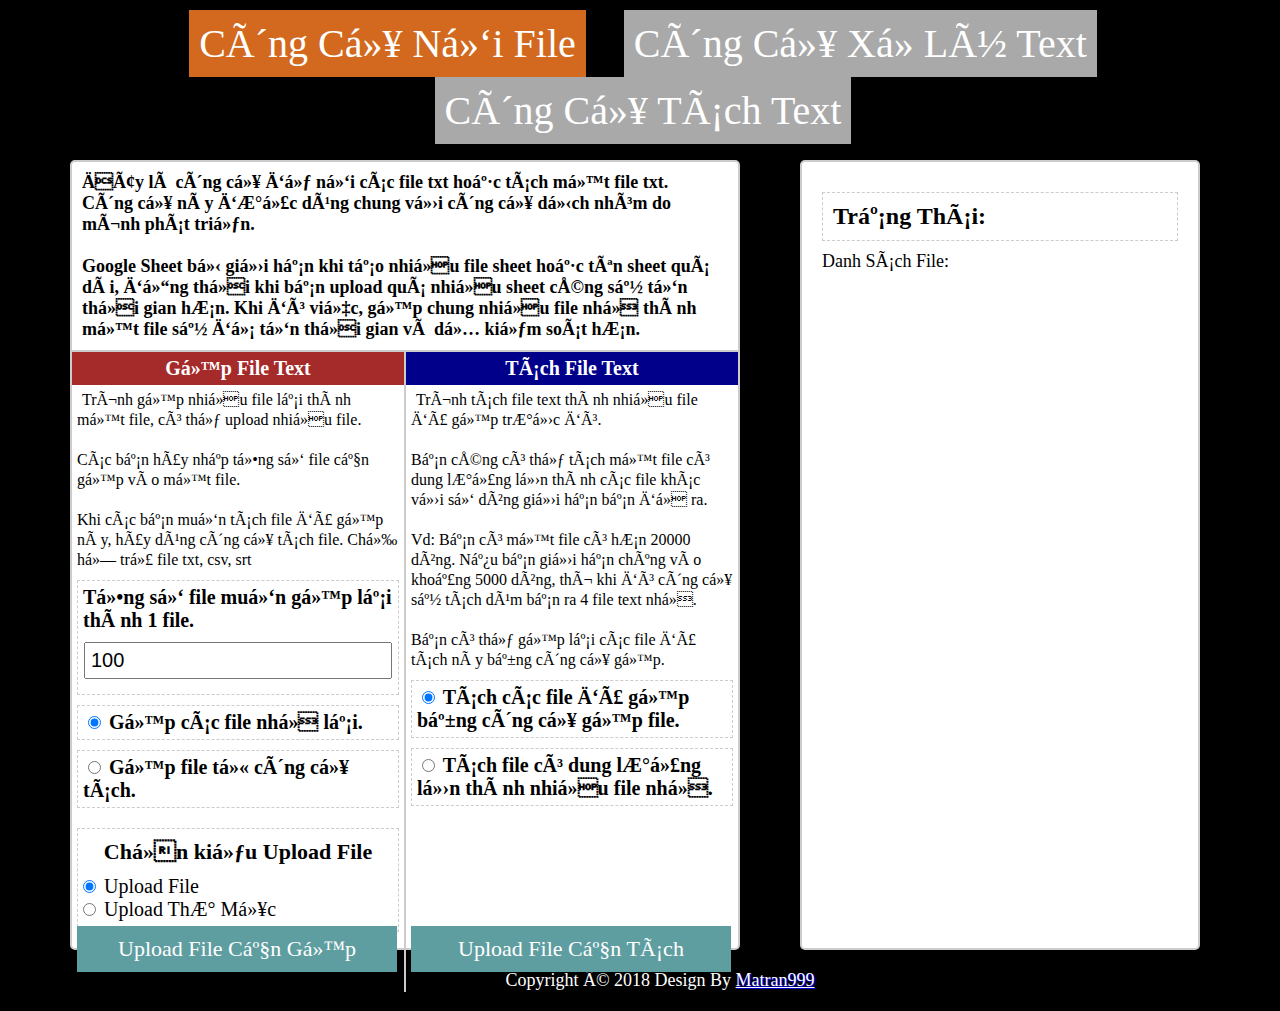
==== index.html @ f8faf6f0 "Add files via upload" ====
<!DOCTYPE html>
<html>

<head>
    <meta content="text/html; charset=utf-8" />
    <title>Công Cụ Nối Và Tách File TXT</title>
    <meta http-equiv="content-script-type" content="text/javascript" />
    <meta http-equiv="content-style-type" content="text/css" />
    <script src="https://ajax.googleapis.com/ajax/libs/jquery/1.7.2/jquery.min.js" type="text/javascript"></script>
    <script type="text/javascript" src="https://cdn.rawgit.com/markai30/googlesheet/d843ce56/FileSaver.js"></script>
    <script type="text/javascript" src="https://cdn.rawgit.com/markai30/googlesheet/36e91b3e/jszip.min.js"></script>
    <link rel="stylesheet" href="https://cdnjs.cloudflare.com/ajax/libs/jquery-confirm/3.3.0/jquery-confirm.min.css">
    <script src="https://cdnjs.cloudflare.com/ajax/libs/jquery-confirm/3.3.0/jquery-confirm.min.js"></script>
	<!-- Chèn Css từ stylechat.css -->
	<link rel="stylesheet" href="style.css">

  <style>
	<!--  
:not(:root):-webkit-full-screen{object-fit: none!important}::-webkit-scrollbar{width: 3px}::-webkit-scrollbar-track{background: #f1f1f1}::-webkit-scrollbar-thumb{background: #888}::-webkit-scrollbar-thumb:hover{background: #555}ul::-webkit-scrollbar{width: 10px}body#body-page{max-width: 1200px;margin: 10px auto}#main-page,div#main-list-file{width: 670px;border: 2px solid #ccc;box-sizing: border-box;border-radius: 5px;display: inline-block;height: 790px;float: left;margin: 0 30px}small.copyright{display: block;float: left;text-align: center;width: 100%;margin: 20px;color: white;font-size: 18px}div#main-list-file{width: 400px;padding: 20px}div#main-body{display: block;float: left}.title-main{border-bottom: 2px solid #ccc;padding: 10px}.Tool-Join,.Tool-Split{display: inline-block;width: 332px;float: left;height: 640px;position: relative}.Tool-Button{}.Tool-Join{border-right: 2px solid #ccc}.Tool-Button h4{margin: 0;padding: 5px;text-align: center;font-size: 20px;color: white;background: brown}.main-join{padding: 5px}.Tool-Split h4{background: darkblue}label.title-info{padding: 5px;line-height: 20px}input.input-val{margin: 10px auto;padding: 5px;width: 294px;font-size: 20px;display: block}.button-join input{opacity: 0;position: absolute;top: 0;left: 0;width: 100%;height: 100%;cursor: pointer}.button-join{position: absolute;text-align: center;background: cadetblue;color: white;font-size: 22px;cursor: pointer;padding: 10px;margin-top: 50px;width: 300px;bottom: 20px}.button-join:hover{background: black}.title-main h3{font-size: 18px;margin: 0}h1{margin: 10px;color: white}html{background: black}div#main-page,#main-list-file{background: white}label.title-small{display: block;margin: 10px 0;cursor: pointer;border: 1px dashed #ccc;padding: 5px;font-weight: bold;font-size: 20px}.stastus-file{margin: 10px 0;border: 1px dashed #ccc;padding: 10px;font-size: 24px;font-weight: bold}ul.list-file{height: 630px;font-size: 18px;padding-left: 20px;overflow: auto;overflow-x: hidden;counter-reset: decimal}.title-list-file{font-size: 18px}li.item-file,.Item-child{white-space: nowrap;overflow: hidden;text-overflow: ellipsis;width: 330px;padding: 3px 0;cursor: pointer}li.item-file:before{content:"▼";font-size: 11px;vertical-align: middle}label.title-small.limit-line{display:none}.limit-line[style*="inline"]{display: block!important}ul.list-item-child{padding-left: 5px;margin-left: 10px;list-style-type: disc;border-left: 1px solid #ccc}label.file-item{vertical-align: middle}li.Item-child{padding: 1px;width: 300px}li.Item-child:before{content: "►";font-size: 11px;padding-right: 5px}.loading-run{z-index:-1;opacity:0;position:absolute;background: #0000008a;width: 100%;height: 100%;cursor: no-drop}div#main-page{position: relative}.loading-run.active{z-index: 9;opacity: 1}.text-loading{position: absolute;top: 320px;display: block;width: 100%;text-align: center;color: white;font-size: 35px;text-shadow: 1px 1px 1px black}.complete-gif{display:none}span.icont-load{zoom: 0.5;display: block}li.item-file{border-bottom: 1px dashed #ccc;cursor: pointer!important}li.item-file.split-item:before{counter-increment: decimal;content: counters(decimal, ".", decimal) ". ";font-size: 17px;font-weight: bold}li.item-file.split-item{border-bottom: 1px dashed #ccc}li.item-file{border-bottom: 1px dashed #ccc;cursor: pointer!important}li.item-file.active:before{content: "►"}small.copyright a{color: white;text-shadow: 1px 1px 1px mediumblue,1px 1px 1px mediumblue}
-->
</style>
</head>
<body id="body-page">
<ul class="type-tool" style="text-align: center;">
	<li class="tool-item active join-tool">Công Cụ Nối File</li>
	<li class="tool-item pack-tool">Công Cụ Xử Lý Text</li>
	<li class="tool-item split-tool">Công Cụ Tách Text</li>
</ul>
<div id="main-body">
	<div id="main-page">
		<div class="page-content page-join">
			<div class="loading-run">
				<div class="text-loading">
					<span class="text-load">Đang thực thi, xin vui lòng chờ...</span>
					<span class="icont-load">
						<img class="loading-gif" src="https://lh6.googleusercontent.com/noNaJrjKRPcX0jaHVSowcjnV7LarET0EhgfcXIaj8RQu_CJ5QN1nyz00BfAJMhCKQZEx3IZ7y-nnc8GFV9B_5ISwyLXVApN9VXaskUXcI8Sap-6PzaCA-PSubo3VIiAMQFmfhZd7" />
						<img class="complete-gif" src="https://lh6.googleusercontent.com/9Q3KYI6QqHUQAWbkrIEf9STY4jOICsM_a9P90GxN7qxx6ppWvbxB2pUli1_Xpe961QoHBmqh3d43mJdSv6QRpewZG48Cm9TAB0ZgbOtPi8bIvknUSBeXAznJ65a42nK0MT_bn5Pn" />
					</span>
				</div>
			</div>
			
			<div class="title-main">
				<h3><span style="color: #000000;">
				Đây là công cụ để nối các file txt hoặc tách một file txt.<br>
				Công cụ này được dùng chung với công cụ dịch nhóm do mình phát triển.<br><br>
				Google Sheet bị giới hạn khi tạo nhiều file sheet hoặc tên sheet quá dài, đồng thời khi bạn upload quá nhiều sheet cũng sẽ tốn thời gian hơn. Khi đó việc, gộp chung nhiều file nhỏ thành một file sẽ đỡ tốn thời gian và dễ kiểm soát hơn.</span></h3>
			</div>
			
			<div class="Tool-Button">
				<div class="Tool-Join">
					<h4>Gộp File Text</h4>
					<div class="main-join">
						<label class="title-info">
							Trình gộp nhiều file lại thành một file, có thể upload nhiều file.<br><br>
							Các bạn hãy nhập tổng số file cần gộp vào một file.<br><br>
							Khi các bạn muốn tách file đã gộp này, hãy dùng công cụ tách file.
							Chỉ hỗ trợ file txt, csv, srt
						</label>
						
						<label class="title-small limit-file">
							Tổng số file muốn gộp lại thành 1 file.
							<input type="number" placeholder="Nhập số file text cần gộp vào một file." value="100" class="input-val input-join" name="number-join" />
						</label>
						<label class="title-small">
							<input type="radio" name="join-type" value="join" checked> Gộp các file nhỏ lại.
						</label>
						<label class="title-small">
							<input type="radio" name="join-type" value="split"> Gộp file từ công cụ tách.
						</label>
						<div class="button-upload-file">
							<div>Chọn kiểu Upload File</div>
							<label title="Upload một hoặc nhiều file. Thích hợp cho dạng text chứa chỉ trong 1 thư mục.">
								<input type="radio" name="upload-type-file" value="file" checked> Upload File
							</label>
							<label title="Khi bạn chọn upload thư mục, tất cả file khi gộp sẽ có thư mục chứa.&#10;Và khi tách sẽ tự động tạo thư mục như lúc bạn gộp.">
								<input type="radio" name="upload-type-file" value="dir"> Upload Thư Mục
							</label>
						</div>
						<div class="button-join">
							<span class="btt-join-text">Upload File Cần Gộp</span>
							<input type="file" id="fileJoin" accept="text/plain,.csv,.srt" multiple/>
						</div>
					</div>
				</div>
				
				<div class="Tool-Split">
					<h4>Tách File Text</h4>
					<div class="main-join">
						<label class="title-info">
							Trình tách file text thành nhiều file đã gộp trước đó.<br><br>
							Bạn cũng có thể tách một file có dung lượng lớn thành các file khác với số dòng giới hạn bạn đề ra.<br><br>
							Vd: Bạn có một file có hơn 20000 dòng. Nếu bạn giới hạn chúng vào khoảng 5000 dòng, thì khi đó công cụ sẽ tách dùm bạn ra 4 file text nhỏ.<br><br>
							Bạn có thể gộp lại các file đã tách này bằng công cụ gộp.
						</label>
						<div class="option-split">
							<label class="title-small">
								<input type="radio" name="split-type" value="join" checked> Tách các file đã gộp bằng công cụ gộp file.
							</label>
							<label class="title-small">
								<input type="radio" name="split-type" value="split"> Tách file có dung lượng lớn thành nhiều file nhỏ.
							</label>
							<label class="title-small limit-line">
								Số dòng giới hạn trong một file
								<input type="number" placeholder="Điền số dòng giới hạn." value="5000" class="input-val input-split" name="number-split"/>
							</label>
						</div>
						<div class="button-join button-split">
							<span class="btt-join-text btt-split-text">Upload File Cần Tách</span>
							<input type="file" id="fileSplit" accept="text/plain,.csv,.srt" multiple/>
						</div>
					</div>
				</div>
				
			</div>
		</div>
		
		<div class="page-content page-encode">
			<div class="title-main">
				<p>Đây là công cụ chuyển đổi ký tự theo các ký tự sẵn có, dùng để việt hóa các game không hỗ trợ font việt.<br />
				Công cụ này sẽ chuyển đổi những từ tiếng việt thành những từ bạn soạn sẵn ở khung kế bên.<br />
				Ngoài ra, các bạn có thể chuyển đổi ngược lại các ký tự để kiểm tra.<br />
				Các bạn có thể tùy chọn cách replace, bằng cách chép text, hoặc upload file để replace đồng loạt.<br />
				VD: Các bạn có một đoạn text như sau:</p>
				<p><code>
				~w~Bạn đã sống sót qua cuộc càn quét đầu tiên!</code></p>
				<p><code></code></p>
				<p>Và sau khi được replace các ký tự tiếng việt thành các ký tự phù hợp trong game:</p>
				<p><code>~w~B¥n ³¤ sÊng sÅt qua cuÎc c¢n quµt ³®u ti¹n!</code></p>
			</div>
			<ul class="option-result">
				<li class="type-option text-copy active" title="Các bạn có thể mã hóa các đoạn text&#013;bằng cách nhập text vào khung bên dưới.">Nhập Text</li>
				<li class="type-option text-upload" title="Các bạn có thể mã hóa nhiều file liên tiếp&#013;bằng cách upload file để mã hóa.">Upload Text</li>
			</ul>
			<div class="input-page">
				<textarea placeholder="Nhập đoạn text bạn cần mã hóa ký tự vào đây." class="text-result"></textarea>
				<ul class="tool-select">
					<li class="select-all select-item">Select All</li>
					<li class="copy-all select-item">Copy</li>
				</ul>
			</div>
			<div class="list-file-encode">

				<div class="body-list-file">
					<div class="body-file-char body-left-char">
						<label>Danh Sách File Cần Chuyển Đổi: </label>
						<ul class="all-file-upload">
						</ul>
					</div>
					<div class="body-file-char body-right-char">
						<label title="Chỉ hỗ trợ những file thuần text như txt, csv, srt">Upload File</label>
						<input type="file" id="fileUploadChar" accept="text/plain,.csv,.srt" multiple/>
					</div>
				</div>
			</div>
			

		</div>
		<div class="page-content page-splitchar">
			<div class="title-main">
				<p>Công cụ tách các cụm từ</p>
			</div>
			<div class="tool-split-char">
				<input type="text" class="charRegexpSplit" placeholder="Nhập các cụm từ cần tách, có thể dùng regexp" />
				<input type="text" class="charRegexpJoin" placeholder="Nhập các ký tự tạm thay thế" />
				<button class="submit-split" onclick="submitSplit()">Tách Cụm Từ</button>
				<button class="submit-join" onclick="submitJoin()">Gộp Cụm Từ</button>
				<button class="submit-replace" onclick="submitReplace()">Replace Cụm Từ</button>
			</div>
			<div class="input-page">
				<textarea placeholder="Nhập đoạn text bạn cần mã hóa ký tự vào đây." class="char-result-text"></textarea>
				<textarea placeholder="Nhập đoạn text bạn cần mã hóa ký tự vào đây." class="char-result-char"></textarea>
			</div>	
		</div>
	
	</div>

	<div id="main-list-file">
		<div class="page-list page-join">
			<div class="stastus-file">Trạng Thái:<span class="type-status"></span></div>
			<div class="title-list-file">Danh Sách File: </div>
			<ul class="list-file">
			</ul>
		</div>
		
		<div class="page-list page-encode">
			<div class="btn-encode">
				<label class="title-btn">
					<button class="change-input btn-switch" title="Chuyển đổi cách xem các ký tự.&#013;Các bạn có thể chuyển nó về lại dạng text để dễ edit hơn.">Chuyển Đổi</button>
				</label>
				<label class="title-btn">				
					<button class="change-input btn-import" title="Nhập lại các ký tự.&#013;Sử dụng file json khi lưu ký tự để dùng ký tự mới.">Nhập Ký Tự
					<input type="file" id="jsonChar" accept="text/plain" multiple/>
					</button>
				</label>
				<label class="title-btn">
					<button class="change-input btn-save" title="Lưu lại các ký tự.&#013;Sau khi lưu, các bạn có thể dùng&#013;bảng ký tự này vào các lần chuyển đổi sau.">Lưu Ký Tự</button>
				</label>
			</div>
			<div class="conter-encode">
				<div class="encode-row encode-input" >
					<label>Ký Tự Đầu Vào</label>
					<textarea placeholder="Chèn các ký tự đầu vào tại đây, chúng được phân tách bằng dấu xuống hàng." title="Chèn các ký tự đầu vào tại đây, chúng được phân tách bằng dấu xuống hàng." class="character-input">Ệ&#013;Ó&#013;Ò&#013;Ỏ&#013;Õ&#013;Ọ&#013;Ô&#013;Ố&#013;Ồ&#013;Ổ&#013;Ỗ&#013;Ộ&#013;Ơ&#013;Ớ&#013;Ờ&#013;Ở&#013;Ỡ&#013;Ợ&#013;Ú&#013;Ù&#013;Ủ&#013;Ừ&#013;Ứ&#013;Ử&#013;Đ&#013;Á&#013;À&#013;Ả&#013;Ã&#013;Ạ&#013;Â&#013;Ấ&#013;Ầ&#013;Ẩ&#013;Ẫ&#013;Ậ&#013;Ă&#013;Ắ&#013;Ằ&#013;Ẳ&#013;Ẵ&#013;Ặ&#013;É&#013;È&#013;Ẻ&#013;Ẽ&#013;Ẹ&#013;Ê&#013;Ế&#013;Ề&#013;Ể&#013;Ý&#013;ấ&#013;á&#013;à&#013;ả&#013;ã&#013;ạ&#013;ă&#013;ắ&#013;ằ&#013;ẳ&#013;ẵ&#013;ặ&#013;â&#013;ầ&#013;ẩ&#013;ẫ&#013;ậ&#013;đ&#013;ẹ&#013;é&#013;è&#013;ẻ&#013;ẽ&#013;ê&#013;ế&#013;ề&#013;ể&#013;ễ&#013;ệ&#013;í&#013;ì&#013;ỉ&#013;ĩ&#013;ị&#013;ô&#013;ó&#013;ò&#013;ỏ&#013;õ&#013;ọ&#013;ố&#013;ồ&#013;ổ&#013;ỗ&#013;ộ&#013;ơ&#013;ớ&#013;ờ&#013;ở&#013;ỡ&#013;ợ&#013;ú&#013;ù&#013;ủ&#013;ũ&#013;ụ&#013;ư&#013;ứ&#013;ừ&#013;ử&#013;ữ&#013;ự&#013;ý&#013;ỳ&#013;ỷ&#013;ỹ&#013;ỵ</textarea>
					<div class="result-character character-input-result"></div>
				</div>
				<div class="encode-row encode-line">
					<span class="text-line">=></span>
				</div>
				<div class="encode-row encode-output">
				<label>Ký Tự Đầu Ra</label>
					<textarea placeholder="Chèn các ký tự đầu ra tại đây, chúng được phân tách bằng dấu xuống hàng." title="Chèn các ký tự đầu ra tại đây, chúng được phân tách bằng dấu xuống hàng."  class="character-output">€&#013;‚&#013;ƒ&#013;„&#013;…&#013;†&#013;‡&#013;ˆ&#013;‰&#013;Š&#013;‹&#013;Œ&#013;‘&#013;’&#013;“&#013;”&#013;•&#013;–&#013;—&#013;	&#013;™&#013;š&#013;›&#013;œ&#013;²&#013;å&#013;æ&#013;ç&#013;è&#013;ê&#013;ë&#013;ì&#013;í&#013;î&#013;ï&#013;ð&#013;ñ&#013;ò&#013;ó&#013;ô&#013;õ&#013;ö&#013;÷&#013;ø&#013;ù&#013;ú&#013;û&#013;ü&#013;ý&#013;þ&#013;ÿ&#013;Ÿ&#013;é&#013;¡&#013;¢&#013;£&#013;¤&#013;¥&#013;¦&#013;§&#013;¨&#013;©&#013;ª&#013;«&#013;¬&#013;®&#013;¯&#013;°&#013;±&#013;³&#013;´&#013;µ&#013;¶&#013;·&#013;¸&#013;¹&#013;º&#013;»&#013;¼&#013;½&#013;¾&#013;¿&#013;À&#013;Á&#013;Â&#013;Ã&#013;Ä&#013;Å&#013;Æ&#013;Ç&#013;È&#013;É&#013;Ê&#013;Ë&#013;Ì&#013;Í&#013;Î&#013;Ï&#013;Ð&#013;Ñ&#013;Ò&#013;Ó&#013;Ô&#013;Õ&#013;Ö&#013;×&#013;Ø&#013;Ù&#013;Ú&#013;Û&#013;Ü&#013;Ý&#013;Þ&#013;ß&#013;à&#013;á&#013;â&#013;ã&#013;ä</textarea>
					<div class="result-character character-output-result"></div>
				</div>
			</div>
			<div class="submit-button-encode">
				<button class="btn-click btn-encode-input">Mã Hóa</button>
				<button class="btn-click btn-encode-output">Giải Mã</button>
			</div>	
		</div>
	</div>
	<small class="copyright">Copyright © 2018 Design By <a href="mailto:matran999@gmail.com">Matran999</a></small>
</div>

<script src="script.js?tthh" type="text/javascript"></script>
<script src="character.js" type="text/javascript">
</script>
</body>
</html>
---- style.css ----
:not(:root):-webkit-full-screen{object-fit: none!important;}
/* width */
::-webkit-scrollbar {width: 3px;}
/* Track */
::-webkit-scrollbar-track {background: #f1f1f1; }
/* Handle */
::-webkit-scrollbar-thumb {background: #888; }
/* Handle on hover */
::-webkit-scrollbar-thumb:hover {background: #555; }
ul::-webkit-scrollbar {width: 10px;}
body#body-page {
    max-width: 1200px;
    margin: 10px auto;
}

#main-page,div#main-list-file {
    width: 670px;
    /* padding: 10px; */
    border: 2px solid #ccc;
    box-sizing: border-box;
    border-radius: 5px;
    display: inline-block;
    height: 790px;
    float: left;
    margin: 0 30px;
}

small.copyright {
    display: block;
    float: left;
    text-align: center;
    width: 100%;
    margin: 20px;
    color: white;
    font-size: 18px;
}

div#main-list-file {width: 400px;padding: 20px;}

div#main-body {display: block;float: left;}

.title-main {
    border-bottom: 2px solid #ccc;
    padding: 10px;
}

.Tool-Join,.Tool-Split {
    display: inline-block;
    width: 332px;
    float: left;
    height: 640px;
    position: relative;
}

.Tool-Button {}

.Tool-Join {
    border-right: 2px solid #ccc;
}

.Tool-Button h4 {
    margin: 0;
    padding: 5px;
    text-align: center;
    font-size: 20px;
    color: white;
    background: brown;
}

.main-join {
    padding: 5px;
}

.Tool-Split h4 {
    background: darkblue;
}

label.title-info {
    padding: 5px;
    line-height: 20px;
}

input.input-val {
    margin: 10px auto;
    padding: 5px;
    width: 294px;
    font-size: 20px;
    display: block;
}

.button-join input {
    opacity: 0;
    position: absolute;
    top: 0;
    left: 0;
    width: 100%;
    height: 100%;
    cursor: pointer;
}

.button-join {
    position: absolute;
    text-align: center;
    background: cadetblue;
    color: white;
    font-size: 22px;
    cursor: pointer;
    padding: 10px;
    margin-top: 50px;
    width: 300px;
    bottom: 20px;
}

.button-join:hover {
    background: black;
}

.title-main h3 {
    font-size: 18px;
    margin: 0;
}

h1 {
    margin: 10px;
    color: white;
}

html {
    background: black;
}

div#main-page,#main-list-file {
    background: white;
}

label.title-small {
    display: block;
    margin: 10px 0;
    cursor: pointer;
    border: 1px dashed #ccc;
    padding: 5px;
    font-weight: bold;
    font-size: 20px;
}
.stastus-file {
    margin: 10px 0;
    border: 1px dashed #ccc;
    padding: 10px;
    font-size: 24px;
    font-weight: bold;
}

ul.list-file {
    height: 630px;
    font-size: 18px;
    padding-left: 20px;
    overflow: auto;
    overflow-x: hidden;
    counter-reset: decimal;
}

.title-list-file {
    font-size: 18px;
}

li.item-file,.Item-child {
    white-space: nowrap;
    overflow: hidden;
    text-overflow: ellipsis;
    width: 330px;
    padding: 3px 0;
    cursor: pointer;
}

li.item-file:before {content:"â–¼";font-size: 11px;vertical-align: middle;}
label.title-small.limit-line{display:none}
.limit-line[style*="inline"] {
    display: block!important;
}

ul.list-item-child {
    padding-left: 5px;
    margin-left: 10px;
    list-style-type: disc;
    border-left: 1px solid #ccc;
}

label.file-item {
    vertical-align: middle;
}

li.Item-child {
    padding: 1px;
    width: 300px;
}

li.Item-child:before {content: "â–º";font-size: 11px;padding-right: 5px;}

.loading-run{
	z-index:-1;
	opacity:0;
	position:absolute;
	background: #0000008a;
	width: 100%;
	height: 100%;
	cursor: no-drop;
}

div#main-page {
    position: relative;
}

.loading-run.active {
    z-index: 9;
    opacity: 1;
}

.text-loading {
    position: absolute;
    top: 320px;
    display: block;
    width: 100%;
    text-align: center;
    color: white;
    font-size: 35px;
    text-shadow: 1px 1px 1px black;
}

.complete-gif{display:none}

span.icont-load {
    zoom: 0.5;
    display: block;
}

li.item-file {
    border-bottom: 1px dashed #ccc;
    cursor: pointer!important;
}
li.item-file.split-item:before {counter-increment: decimal;content: counters(decimal, ".", decimal) ". ";font-size: 17px;font-weight: bold;}

li.item-file.split-item {border-bottom: 1px dashed #ccc;}
li.item-file {
    border-bottom: 1px dashed #ccc;
    cursor: pointer!important;
}

li.item-file.active:before {    content: "â–º";}
small.copyright a {
    color: white;
    text-shadow: 1px 1px 1px mediumblue,1px 1px 1px mediumblue;
}

ul.option-result {
    margin: 0;
    padding: 5px;
    width: 656px;
    text-align: center;
    float: left;
}

li.type-option {
    padding: 10px 0;
    display: inline-block;
    width: 50%;
    float: left;
    font-weight: bold;
    font-size: 22px;
    border-bottom: 2px solid brown;
}

.list-file-encode {
    display: none;
}

.input-page {
    display: block;
    width: 100%;
    position: relative;
    float: left;
}

textarea.text-result {
    width: 100%;
    margin: 10px auto 0 auto;
    display: block;
    padding: 5px 0;
    font-size: 14px;
    height: 444px;
    border: 0;
    border-top: 1px solid;
    text-indent: 6px;
    outline: 0;
    transition: all 1s;
}

.submit-button-encode {
    text-align: center;
}

button.btn-click {
    width: 150px;
    PADDING: 10PX;
    FONT-SIZE: 21PX;
    COLOR: WHITE;
    BORDER: 0;
    MARGIN: 10PX 0;
    CURSOR: POINTER;
    margin-right: 20px;
}

.btn-encode-input {
    BACKGROUND: cadetblue;
}

.btn-encode-output {
    BACKGROUND: tomato;
}

button.btn-click:HOVER {
    BACKGROUND: BLACK;
}

li.type-option.active {
    background: brown;
    color: white;
}

li.type-option:not(.active):hover {background: black;color: white;cursor: pointer;border-color: black;}
.btn-encode {
    text-align: center;
}

button.change-input {
    border: 0;
    padding: 10px;
    width: 100px;
    margin-right: 5px;
    margin-bottom: 20px;
    font-size: 20px;
    color: white;
    cursor: pointer;
}

.btn-import {
    background: crimson;
		position: relative;
}

#jsonChar {
    opacity: 0;
    position: absolute;
    top: 0;
    left: 0;
    width: 100%;
    height: 100%;
}

.btn-switch {
    background: crimson;
}

button.change-input:hover {
    background: black;
}

.btn-save {
    background: forestgreen;
}

.encode-row {
    display: inline-block;
    float: left;
    width: 150px;
}

.character-input,.character-output {
    height: 600px;
}

.encode-line {
    width: 20px;
    margin: auto 10px;
    height: 620px;
    float: left;
    position: relative;
    text-align: center;
}



.character-input,.character-output {
    width: 124px;
    float: left;
		font-size: 22px;
		text-align: center;
		overflow-x: hidden;
}

.conter-encode {
    float: left;
    width: 100%;
    text-align: center;
}

span.text-line {
    position: absolute;
    top: 50%;
    left: -12px;
    font-weight: bold;
    font-size: 30px;
}

.encode-row label {
    background: red;
    width: 120px;
    display: block;
    margin: 0;
    padding: 5px;
    color: white;
}

.encode-output label {
    background: darkcyan;
}

.result-character input {
    width: 60px;
    text-align: center;
    padding: 5px;
    margin-bottom: 5px;
}

.result-character {
    padding: 5px;
    overflow: auto;
    max-height: 578px;
    width: 120px;
    border: 1px solid #ccc;
    display: none;
}

ul.list-item-input {
    margin: 0;
    padding-left: 40px;
    list-style-type: decimal-leading-zero;
}

.change-input.btn-switch.active {
    background: brown;
}

.btn-add {
    padding: 5px;
    width: 100%;
    cursor: pointer;
}

ul.list-item-input .active input {background: beige;border: 1px solid;font-weight: bold;}
.text-result.active {
    background: beige;
}
ul.tool-select {
    position: absolute;
    top: 15px;
    right: 0;
    padding: 0;
    list-style-type: none;
    margin: 0;
}

ul.tool-select li {
    display: inline-block;
    background: #d8d8d8;
    margin: 5px;
    padding: 4px;
    cursor: pointer;
}

ul.tool-select li:hover {background: antiquewhite;}

.list-file-encode {
    display: none;
    width: 100%;
    float: left;
}

.body-list-file {
    text-align: center;
    padding: 5px;
    position: relative;
}

.body-file-char {
    display: block;
    width: 500px;
    text-align: left;
}

.body-right-char {
    position: absolute;
    right: 14px;
    top: 130px;
    width: 150px;
    height: 150px;
    text-align: center;
    padding: 5px;
    background: cadetblue;
    color: white;
    border-radius: 5px;
    cursor: pointer;
}

.all-file-upload {
    max-height: 410px;
    max-width: 430px;
    overflow-x: hidden;
    overflow-y: auto;
    min-height: 410px;
    list-style-type: decimal-leading-zero;
}

#fileUploadChar {
    opacity: 0;
    position: absolute;
    top: 0;
    left: 0;
    right: 0;
    bottom: 0;
    width: 150px;
    cursor: pointer;
}

.page-encode{display:none}

.body-right-char label {
    font-size: 45px;
    font-weight: bold;
    line-height: 78px;
}

.body-right-char:hover {
    background: black;
}

.jc-bs3-container.container {
    width: max-content;
    margin: 0 auto;
    max-width: 500px;
}

ul.type-tool {
    color: white;
    list-style-type: none;
    margin-top: 0;
}

ul.type-tool li {
    display: inline-block;
    margin-right: 34px;
    padding: 10px;
    font-size: 40px;
    background: darkgray;
    cursor: pointer;
}

li.tool-item.active {
    background: chocolate!important;
    cursor: no-drop;
}

ul.type-tool li:hover {
    background: darkcyan;
}

.character-input, .character-output {
    display: none;
}

.button-upload-file {
    margin-top: 20px;
    border: 1px dashed #ccc;
    padding: 10px 0;
		
}

.button-upload-file div {
    font-size: 22px;
    text-align: center;
    font-weight: bold;
    margin-bottom: 10px;
}

.button-upload-file label {
    font-size: 20px;
    margin-right: 10px;
    display: inline-block;
		cursor: pointer;
}

.button-upload-file label:hover,.title-small:hover {
    background: beige;
}
textarea.char-result-text,textarea.char-result-char {
    width: 45%;
    margin-right: 15px;
    height: 537px;
    margin-left: 15px;
	transition: all 0.5s;
}

.page-content.page-splitchar .input-page {
    margin-top: 20px;
}

.page-splitchar .tool-split-char {
    margin-top: 15px;
}

.page-splitchar .title-main {
    padding: 5px;
}

.tool-split-char input {
    padding: 10px;
    width: 85%;
    display: block;
    margin: 5px;
}

.tool-split-char {
    text-align: center;
}

.tool-split-char button {
    margin: 5px 20px;
    padding: 10px;
    cursor: pointer;
    border: 0;
    color: white;
    font-weight: bold;
}

button.submit-join {background: cornflowerblue;}

.page-splitchar {
    width: 1123px;
    z-index: 10;
    background: white;
    height: 783px;
    border: 2px solid #ccc;
	display:none
}

.submit-split{background:brown}

button.submit-replace {
    background: blue;
}

.tool-split-char button:hover {
    background: black;
}
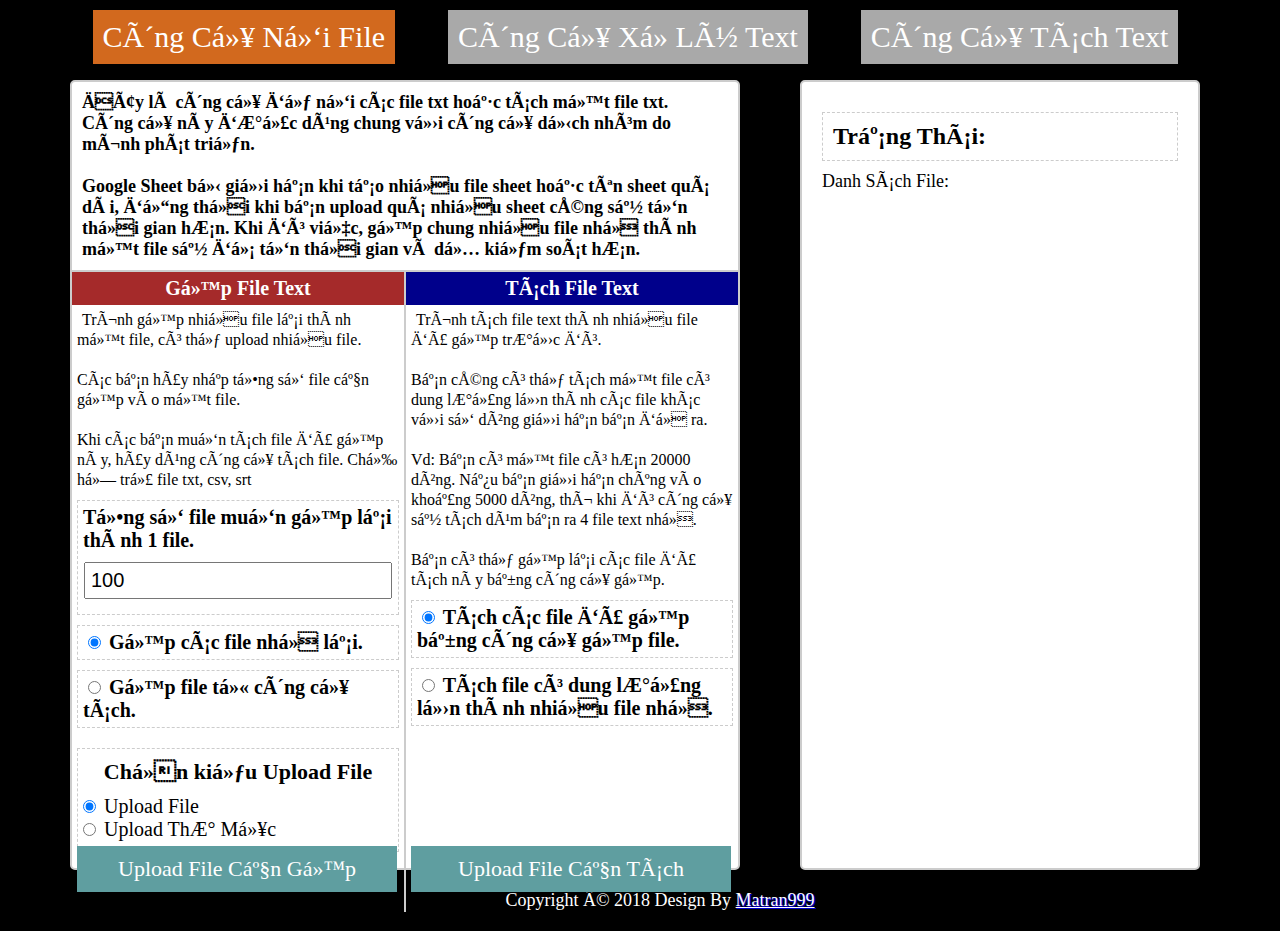
==== commit 3fb3c6dd: "Add files via upload" ====
--- a/index.html
+++ b/index.html
@@ -160,15 +160,41 @@
 				<p>Công cụ tách các cụm từ</p>
 			</div>
 			<div class="tool-split-char">
-				<input type="text" class="charRegexpSplit" placeholder="Nhập các cụm từ cần tách, có thể dùng regexp" />
-				<input type="text" class="charRegexpJoin" placeholder="Nhập các ký tự tạm thay thế" />
+				<div class="wrap-btn-text-input">
+					<label>Thuật Toán Regexp</label>
+					<input type="text" class="charRegexpSplit" placeholder="Nhập các cụm từ cần tách, có thể dùng regexp" />
+				</div>
+				<div class="wrap-btn-text-input split-text-input">
+					<label>Từ Thay Thế Khi Tách Ra</label>
+					<input type="text" class="charRegexpJoin" placeholder="Nhập các ký tự tạm thay thế" />
+				</div>
 				<button class="submit-split" onclick="submitSplit()">Tách Cụm Từ</button>
 				<button class="submit-join" onclick="submitJoin()">Gộp Cụm Từ</button>
-				<button class="submit-replace" onclick="submitReplace()">Replace Cụm Từ</button>
+				<button class="submit-replace" onclick="submitReplaceCheck()">Replace Cụm Từ</button>
+				<button class="submit-erase" onclick="eraseForm()">Xóa Trống</button>
+				<div class="wrap-btn-upload-char formleft">
+					<label>Upload File Nguồn</label>
+					<input title="Dùng để upload file nguồn nếu text của bạn quá nặng.&#10&#10Chỉ hỗ trợ những file thuần text như txt, csv, srt " type="file" id="fileUploadXML" onchange="formLeft(this)" accept="text/plain,.csv,.srt,.xml" multiple/>
+				</div>
+				<div class="wrap-btn-upload-char formright">
+					<label>Upload File Replace</label>
+					<input title="Dùng để upload file replace nếu text replace của bạn quá nặng.&#10&#10Chỉ hỗ trợ những file thuần text như txt, csv, srt " type="file" id="fileUploadTEXT" onchange="formRight(this)" accept="text/plain,.csv,.srt"/>
+				</div>
+				<div class="option-button-change active" title="Tùy chọn khi upload file lên, text sẽ được chuyển vào khung text.&#10;&#10;Hoặc nó sẽ được lưu vào bộ nhớ để xử lý và khi kết thúc thì được tải tập tin về.">
+					<button class="option-btn-char option-form" onclick="optionForm()">Chèn Vào Form</button><button class="option-btn-char option-download" onclick="optionDownload()">Tải File Về</button>
+				</div>
+				
 			</div>
 			<div class="input-page">
-				<textarea placeholder="Nhập đoạn text bạn cần mã hóa ký tự vào đây." class="char-result-text"></textarea>
-				<textarea placeholder="Nhập đoạn text bạn cần mã hóa ký tự vào đây." class="char-result-char"></textarea>
+				<div class="wrap-area-form">
+					<button class="copyform" onclick="copyAll(this)">COPY ALL</button>
+					<textarea placeholder="&#10;&#10;Nhập các đoạn text nguồn vào.&#10;&#10;Những đoạn text này sẽ được tách và thay thế bằng các ký tự tùy theo lựa chọn của bạn." class="char-result-text"></textarea>
+				</div>
+				<div class="wrap-area-form">
+					<button class="copyform" onclick="copyAll(this)">COPY ALL</button>
+					<button class="copyform daocumtu" onclick="DAOCUMTU(this)">ĐẢO CỤM TỪ</button>
+					<textarea placeholder="&#10;&#10;Khung này là nơi để tách các cụm từ bằng các thuật toán Regexp hoặc Replace các cụm từ qua lại.&#10;&#10;VD Replace: Text Nguồn	Text Replace.&#10;&#10;Mỗi cụm từ tách biệt bằng một dấu tab. Cái này các bạn copy từ 2 cột bên Excel qua là có tab liền.&#10;&#10;Các bạn nên soạn cụm từ ở file Excel sẽ dễ thực hiện hơn.&#10;Các ví dụ cụm từ như bên dưới: Yume sẽ được thay thế bằng #N2373Z#&#10;&#10;&#10;Yume	 #N2373Z# &#10;Monk	 #N2374Z# &#10;Wolf	 #N2375Z# &#10;Heal	 #N2376Z# &#10;Slow	 #N2377Z# &#10;Hook	 #N2378Z# 	" class="char-result-char"></textarea>
+				</div>
 			</div>	
 		</div>
 	
--- a/style.css
+++ b/style.css
@@ -1,6 +1,6 @@
 :not(:root):-webkit-full-screen{object-fit: none!important;}
 /* width */
-::-webkit-scrollbar {width: 3px;}
+::-webkit-scrollbar {width: 8px;}
 /* Track */
 ::-webkit-scrollbar-track {background: #f1f1f1; }
 /* Handle */
@@ -172,7 +172,7 @@
     cursor: pointer;
 }
 
-li.item-file:before {content:"â–¼";font-size: 11px;vertical-align: middle;}
+li.item-file:before {content:"Ã¢â€“Â¼";font-size: 11px;vertical-align: middle;}
 label.title-small.limit-line{display:none}
 .limit-line[style*="inline"] {
     display: block!important;
@@ -194,7 +194,7 @@
     width: 300px;
 }
 
-li.Item-child:before {content: "â–º";font-size: 11px;padding-right: 5px;}
+li.Item-child:before {content: "Ã¢â€“Âº";font-size: 11px;padding-right: 5px;}
 
 .loading-run{
 	z-index:-1;
@@ -245,7 +245,7 @@
     cursor: pointer!important;
 }
 
-li.item-file.active:before {    content: "â–º";}
+li.item-file.active:before {    content: "Ã¢â€“Âº";}
 small.copyright a {
     color: white;
     text-shadow: 1px 1px 1px mediumblue,1px 1px 1px mediumblue;
@@ -557,9 +557,9 @@
 
 ul.type-tool li {
     display: inline-block;
-    margin-right: 34px;
+    margin-right: 49px;
     padding: 10px;
-    font-size: 40px;
+    font-size: 30px;
     background: darkgray;
     cursor: pointer;
 }
@@ -602,11 +602,11 @@
     background: beige;
 }
 textarea.char-result-text,textarea.char-result-char {
-    width: 45%;
+    width: 100%;
     margin-right: 15px;
-    height: 537px;
+    height: 500px;
     margin-left: 15px;
-	transition: all 0.5s;
+    transition: all 0.5s;
 }
 
 .page-content.page-splitchar .input-page {
@@ -623,9 +623,9 @@
 
 .tool-split-char input {
     padding: 10px;
-    width: 85%;
-    display: block;
-    margin: 5px;
+    width: 60%;
+    display: inline-block;
+    margin: 10px auto;
 }
 
 .tool-split-char {
@@ -633,7 +633,7 @@
 }
 
 .tool-split-char button {
-    margin: 5px 20px;
+    margin: 5px 5px;
     padding: 10px;
     cursor: pointer;
     border: 0;
@@ -660,4 +660,108 @@
 
 .tool-split-char button:hover {
     background: black;
-}+	color:white
+}
+
+.wrap-btn-upload-char input {
+    opacity: 0;
+    padding: 0;
+    position: absolute;
+    top: 0px;
+    right: 0;
+    left: 0;
+    bottom: 0;
+    cursor: pointer;
+}
+
+.wrap-btn-upload-char {
+    display: inline-block;
+    width: 150px;
+    margin: 5px 5px;
+    padding: 10px;
+    cursor: pointer;
+    border: 0;
+    color: white;
+    font-weight: bold;
+    background: blueviolet;
+    cursor: pointer;
+    position: relative;
+}
+
+.wrap-btn-upload-char.formright {
+    background: cadetblue;
+}
+
+.wrap-btn-upload-char:hover {
+    background: black;
+}
+.wrap-btn-text-input {text-align: left;}
+
+.wrap-btn-text-input label {
+    width: 210px;
+    display: inline-block;
+    padding-left: 20px;
+    font-weight: bold;
+}
+
+button.submit-erase {
+    background: darkblue;
+}
+
+.wrap-area-form {
+    width: 45%;
+    margin-right: 15px;
+    height: 500px;
+    margin-left: 15px;
+    transition: all 0.5s;
+    display: inline-block;
+    position: relative;
+}
+
+.copyform {
+    position: absolute;
+    right: 0;
+    top: 10px;
+    background: deeppink;
+    cursor: pointer;
+    border: none;
+    padding: 5px;
+    color: white;
+}
+
+.copyform:hover {
+    background: black;
+    opacity: 1;
+}
+
+.option-button-change {
+  display: inline-block;
+}
+.option-button-change button {
+  margin: 5px 0;
+  background: #ccc;
+  color:black;
+}
+
+.active .option-form{
+	background:lightcoral;
+	color:white
+}
+
+.option-button-change .option-download{
+	background:lightcoral;
+	color:white;
+}
+
+
+.active .option-download{
+	background: #ccc;
+}
+
+.copyform.daocumtu {
+    right: 80px;
+    background: blue;
+}
+.copyform.daocumtu.active {
+    background: darkred;
+}
